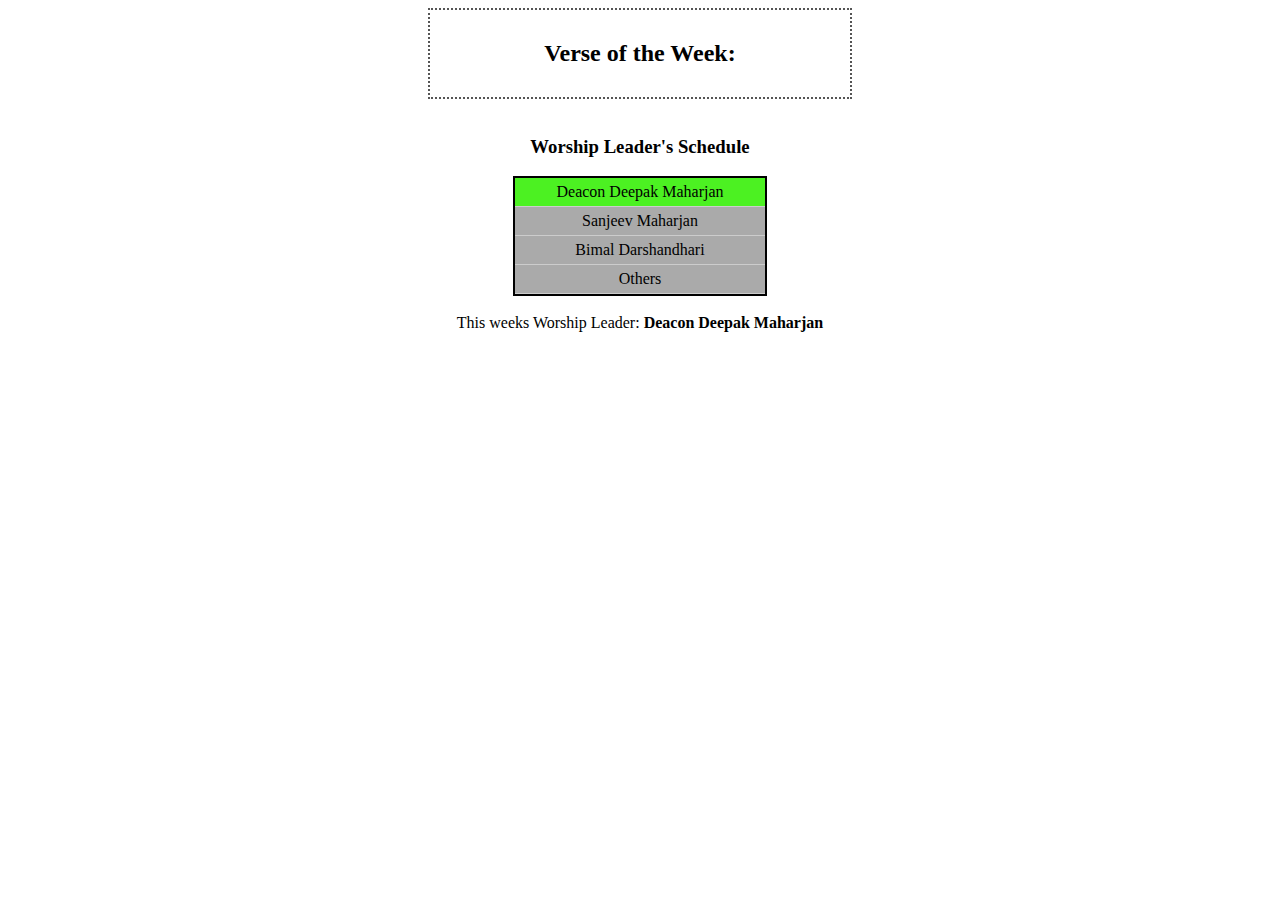
==== worship-schedule/index.html @ ea7a186a "verse of the day changed to verse of the week" ====
<!DOCTYPE html>
<html>
    <head>
        <title>Koinonia Chapagaun Church - Worship Schedule</title>
    </head>
    <body>
        <style>
            #body{
                width: 250px;
                margin: auto;
                border: 2px solid black;
                text-align: center;
            }
            body{
                text-align:center;
            }
            .items{
                border-bottom: 1px solid #ccc;
                padding: 5px;
                cursor: default;
                background-color: #aaa;
            }
            .items:hover{
                background-color: #999;
            }

            .items.active{
                background-color: rgb(76, 241, 34);
            }

            .items.active:hover{                
                background-color: rgb(100, 241, 100);
            }

            .container{
                margin:auto;
                text-align: center;
                border: 2px dotted #555;
                width: 400px;
                padding: 10px;
            }
        </style>
       
        <div class='container'>
            <h2>Verse of the Week:</h2>
            <h3 id="viewing"><span id="verse"></span></h3>
            <div id="verse-content" class="verse-container"></div>
        </div>
        <br>
        
        <h3>Worship Leader's Schedule</h3>
        <div id='body'>
        </div>
        <br>
        <span>This weeks Worship Leader: <b id='leader'></b></span>
        
          
        <script src="http://cdn.scripture.api.bible/fums/fumsv2.min.js"></script>
        <script>
    
            function dateDifference(Date1,Date2){
                var dateFirst = new Date(Date1)
                dateFirst = new Date(dateFirst.getFullYear(),dateFirst.getMonth(),dateFirst.getDate())
                var dateSecond = new Date(Date2)
                dateSecond = new Date(dateSecond.getFullYear(),dateSecond.getMonth(),dateSecond.getDate())

                // time difference
                var timeDiff = Math.abs(dateSecond.getTime() - dateFirst.getTime());
                // days difference
                var diffDays = Math.floor(timeDiff / (1000 * 3600 * 24));
                return diffDays;
            }

            function timeDifferenceMS(Date1,Date2){
                var dateFirst = new Date(Date1)
                var dateSecond = new Date(Date2)

                // time difference
                var timeDiff = Math.abs(dateSecond.getTime() - dateFirst.getTime());
                return timeDiff;
            }

            function dateCompare(Date1,Date2){
                var dateFirst = new Date(Date1)
                var dateSecond = new Date(Date2)

                // time difference
                var timeDiff = dateSecond.getTime() - dateFirst.getTime();

                if(timeDiff > 0){
                    return "<"
                } else if(timeDiff < 0){
                    return ">"
                } else {
                    return "="
                }
            }

            let names = ['Deacon Deepak Maharjan','Sanjeev Maharjan','Bimal Darshandhari','Others'];
            let list = [];
            let start_date = new Date('2021-04-17');
            let today = new Date();
            var weeks;
            
            if(dateCompare(start_date,today) !== '<'){
                weeks = 0;
                list = names;
            }else{
                let day = today.getDay()
                let diff = dateDifference(start_date,today);
                weeks = diff/7;
                if(weeks<=parseInt(weeks)){
                    weeks = parseInt(weeks);
                    if(today.getHours() >= 9) weeks++;
                }else{
                    weeks = parseInt(weeks)+1
                }
                
                let offset = weeks%4

                for(let i in names){
                    list.push(names[(parseInt(i)+offset)%3])
                    if(i==2){
                        list.push('Others')
                        break;
                    } 
                }
            }

            let htmlString = ''
            for(let i in list){
                let active = '';
                if(i==0) active = 'active';
                htmlString+= "<div class='items "+active+"'>"+list[i]+"</div>";
            }      
            document.querySelector('#body').innerHTML += htmlString;  
            document.querySelector('#leader').innerHTML = list[0];   
            
            //---------------
            function getResults(verseID) {
                return new Promise((resolve, reject) => {
                    const xhr = new XMLHttpRequest();
                    xhr.withCredentials = false;

                    xhr.addEventListener(`readystatechange`, function () {
                    if (this.readyState === this.DONE) {
                        const { data, meta } = JSON.parse(this.responseText);

                        _BAPI.t(meta.fumsId);
                        resolve(data);
                    }
                    });

                    xhr.open(
                    `GET`,
                    `https://api.scripture.api.bible/v1/bibles/${BIBLE_ID}/search?query=${verseID}`
                    );
                    xhr.setRequestHeader(`api-key`, API_KEY);

                    xhr.onerror = () => reject(xhr.statusText);

                    xhr.send();
                });
            }
            const API_KEY = `275b51ecda886aeb06bab258fdb2086b`; // Fill in with your own key.
            const verse = document.querySelector(`#verse-content`);
            const verseRef = document.querySelector(`#verse`);
            const BIBLE_ID = `65eec8e0b60e656b-01`;
            const VERSES = [
                `JER.29.11`,
                `PSA.23`,
                `1COR.4.4-8`,
                `PHP.4.13`,
                `JHN.3.16`,
                `ROM.8.28`,
                `ISA.41.10`,
                `PSA.46.1`,
                `GAL.5.22-23`,
                `HEB.11.1`,
                `2TI.1.7`,
                `1COR.10.13`,
                `PRO.22.6`,
                `ISA.40.31`,
                `JOS.1.9`,
                `HEB.12.2`,
                `MAT.11.28`,
                `ROM.10.9-10`,
                `PHP.2.3-4`,
                `MAT.5.43-44`,
            ];
            const verseIndex =  weeks%VERSES.length;
            const verseID = VERSES[verseIndex];
            getResults(verseID).then((data) => {
                const passage = data.passages[0];
                verseRef.innerHTML = `<span><i>${passage.reference}</i></span>`;
                verse.innerHTML = `<div class="text eb-container">${passage.content}</div>`;
            });
        </script>
    </body>
</html>
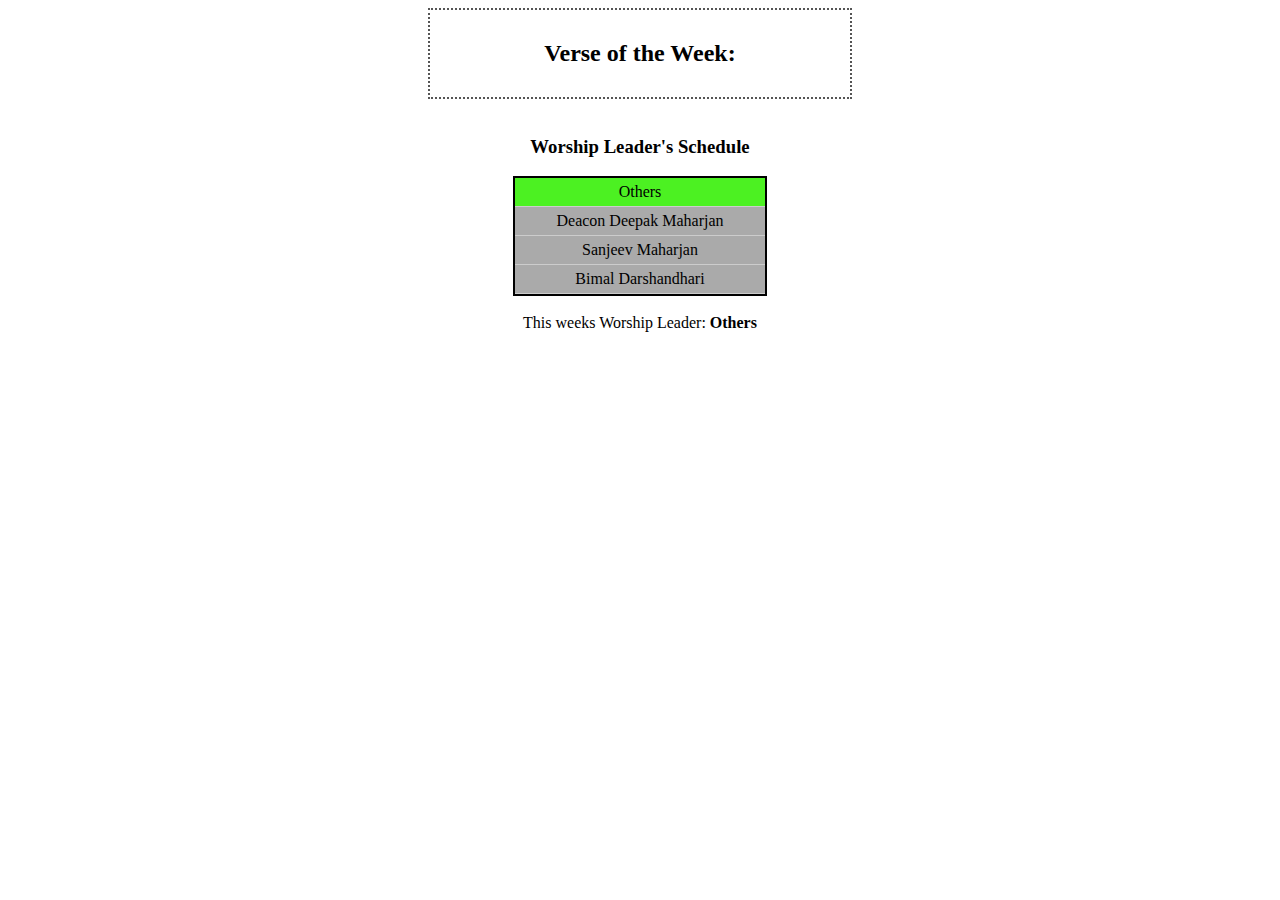
==== commit a653384c: "simple modulo rounding schedule" ====
--- a/worship-schedule/index.html
+++ b/worship-schedule/index.html
@@ -55,146 +55,71 @@
         <span>This weeks Worship Leader: <b id='leader'></b></span>
         
           
-        <script src="http://cdn.scripture.api.bible/fums/fumsv2.min.js"></script>
+        <script src="https://cdn.scripture.api.bible/fums/fumsv2.min.js"></script>
+        <script src="./js/date-functions.js"></script>
+        <!-- //scheduler -->
         <script>
-    
-            function dateDifference(Date1,Date2){
-                var dateFirst = new Date(Date1)
-                dateFirst = new Date(dateFirst.getFullYear(),dateFirst.getMonth(),dateFirst.getDate())
-                var dateSecond = new Date(Date2)
-                dateSecond = new Date(dateSecond.getFullYear(),dateSecond.getMonth(),dateSecond.getDate())
-
-                // time difference
-                var timeDiff = Math.abs(dateSecond.getTime() - dateFirst.getTime());
-                // days difference
-                var diffDays = Math.floor(timeDiff / (1000 * 3600 * 24));
-                return diffDays;
-            }
-
-            function timeDifferenceMS(Date1,Date2){
-                var dateFirst = new Date(Date1)
-                var dateSecond = new Date(Date2)
-
-                // time difference
-                var timeDiff = Math.abs(dateSecond.getTime() - dateFirst.getTime());
-                return timeDiff;
-            }
-
-            function dateCompare(Date1,Date2){
-                var dateFirst = new Date(Date1)
-                var dateSecond = new Date(Date2)
-
-                // time difference
-                var timeDiff = dateSecond.getTime() - dateFirst.getTime();
-
-                if(timeDiff > 0){
-                    return "<"
-                } else if(timeDiff < 0){
-                    return ">"
-                } else {
-                    return "="
-                }
-            }
-
             let names = ['Deacon Deepak Maharjan','Sanjeev Maharjan','Bimal Darshandhari','Others'];
             let list = [];
             let start_date = new Date('2021-04-17');
             let today = new Date();
             var weeks;
+            var state = -1;
             
-            if(dateCompare(start_date,today) !== '<'){
-                weeks = 0;
-                list = names;
-            }else{
-                let day = today.getDay()
-                let diff = dateDifference(start_date,today);
-                weeks = diff/7;
-                if(weeks<=parseInt(weeks)){
-                    weeks = parseInt(weeks);
-                    if(today.getHours() >= 9) weeks++;
+            function scheduler(){
+                today = new Date();
+                if(dateCompare(start_date,today) !== '<'){
+                    weeks = 0;
+                    list = names;
                 }else{
-                    weeks = parseInt(weeks)+1
+                    let day = today.getDay()
+                    let diff = dateDifference(start_date,today);
+                    weeks = diff/7;
+                    if(weeks<=parseInt(weeks)){
+                        weeks = parseInt(weeks);
+                        if(today.getHours() >= 9) weeks++;
+                    }else{
+                        weeks = parseInt(weeks)+1
+                    }
+                    
+                    let offset = weeks%4
+
+                    for(let i in names){
+                        list.push(names[(parseInt(i)+offset)%4])
+                        // if(i==2){
+                        //     list.push('Others')
+                        //     break;
+                        // } 
+                    }
+                }
+
+                if(state == weeks) return;
+                if(state !== -1){
+                    const verseIndex =  weeks%VERSES.length;
+                    const verseID = VERSES[verseIndex];
+                    getResults(verseID).then((data) => {
+                        const passage = data.passages[0];
+                        verseRef.innerHTML = `<span><i>${passage.reference}</i></span>`;
+                        verse.innerHTML = `<div class="text eb-container">${passage.content}</div>`;
+                    });
                 }
                 
-                let offset = weeks%4
-
-                for(let i in names){
-                    list.push(names[(parseInt(i)+offset)%3])
-                    if(i==2){
-                        list.push('Others')
-                        break;
-                    } 
-                }
+                state = weeks;
+                
+                document.querySelector('#body').innerHTML = '';
+                let htmlString = ''
+                for(let i in list){
+                    let active = '';
+                    if(i==0) active = 'active';
+                    htmlString+= "<div class='items "+active+"'>"+list[i]+"</div>";
+                }      
+                document.querySelector('#body').innerHTML = htmlString;  
+                document.querySelector('#leader').innerHTML = list[0];   
             }
 
-            let htmlString = ''
-            for(let i in list){
-                let active = '';
-                if(i==0) active = 'active';
-                htmlString+= "<div class='items "+active+"'>"+list[i]+"</div>";
-            }      
-            document.querySelector('#body').innerHTML += htmlString;  
-            document.querySelector('#leader').innerHTML = list[0];   
-            
-            //---------------
-            function getResults(verseID) {
-                return new Promise((resolve, reject) => {
-                    const xhr = new XMLHttpRequest();
-                    xhr.withCredentials = false;
-
-                    xhr.addEventListener(`readystatechange`, function () {
-                    if (this.readyState === this.DONE) {
-                        const { data, meta } = JSON.parse(this.responseText);
-
-                        _BAPI.t(meta.fumsId);
-                        resolve(data);
-                    }
-                    });
-
-                    xhr.open(
-                    `GET`,
-                    `https://api.scripture.api.bible/v1/bibles/${BIBLE_ID}/search?query=${verseID}`
-                    );
-                    xhr.setRequestHeader(`api-key`, API_KEY);
-
-                    xhr.onerror = () => reject(xhr.statusText);
-
-                    xhr.send();
-                });
-            }
-            const API_KEY = `275b51ecda886aeb06bab258fdb2086b`; // Fill in with your own key.
-            const verse = document.querySelector(`#verse-content`);
-            const verseRef = document.querySelector(`#verse`);
-            const BIBLE_ID = `65eec8e0b60e656b-01`;
-            const VERSES = [
-                `JER.29.11`,
-                `PSA.23`,
-                `1COR.4.4-8`,
-                `PHP.4.13`,
-                `JHN.3.16`,
-                `ROM.8.28`,
-                `ISA.41.10`,
-                `PSA.46.1`,
-                `GAL.5.22-23`,
-                `HEB.11.1`,
-                `2TI.1.7`,
-                `1COR.10.13`,
-                `PRO.22.6`,
-                `ISA.40.31`,
-                `JOS.1.9`,
-                `HEB.12.2`,
-                `MAT.11.28`,
-                `ROM.10.9-10`,
-                `PHP.2.3-4`,
-                `MAT.5.43-44`,
-            ];
-            const verseIndex =  weeks%VERSES.length;
-            const verseID = VERSES[verseIndex];
-            getResults(verseID).then((data) => {
-                const passage = data.passages[0];
-                verseRef.innerHTML = `<span><i>${passage.reference}</i></span>`;
-                verse.innerHTML = `<div class="text eb-container">${passage.content}</div>`;
-            });
+            scheduler();
         </script>
+        <!-- //vod-bible.js depends on values calculated above -->
+        <script src="./js/vod-bible.js"></script>
     </body>
 </html>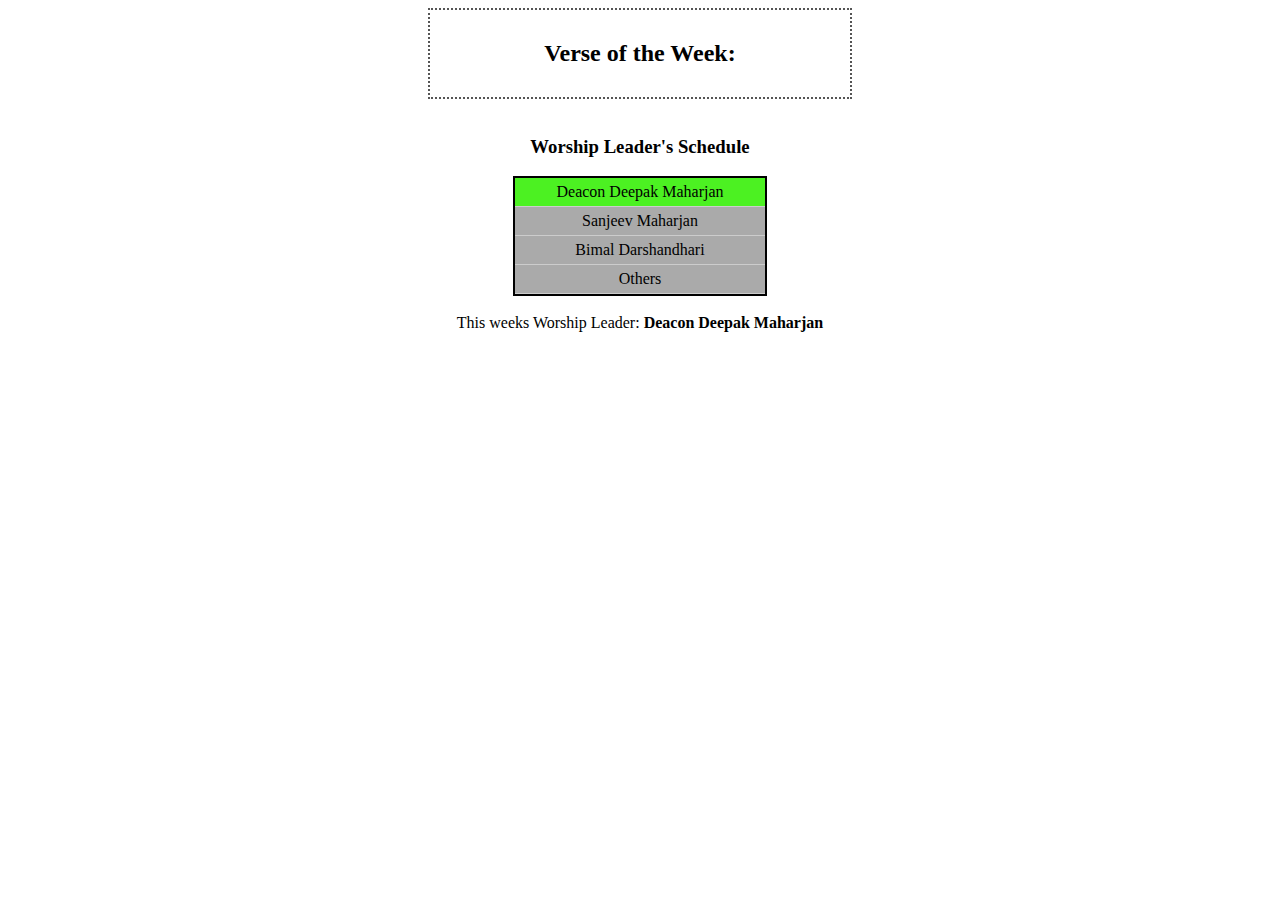
==== commit 1150f67d: "scheduler not updating issue fixed" ====
--- a/worship-schedule/index.html
+++ b/worship-schedule/index.html
@@ -64,60 +64,41 @@
             let start_date = new Date('2021-04-17');
             let today = new Date();
             var weeks;
-            var state = -1;
             
-            function scheduler(){
-                today = new Date();
-                if(dateCompare(start_date,today) !== '<'){
-                    weeks = 0;
-                    list = names;
+            console.log({start_date,today})
+            if(dateCompare(start_date,today) !== '<'){
+                weeks = 0;
+                list = names;
+            }else{
+                let day = today.getDay()
+                let diff = dateDifference(start_date,today);
+                weeks = diff/7;
+                if(weeks<=parseInt(weeks)){
+                    weeks = parseInt(weeks);
+                    if(today.getHours() >= 9) weeks++;
                 }else{
-                    let day = today.getDay()
-                    let diff = dateDifference(start_date,today);
-                    weeks = diff/7;
-                    if(weeks<=parseInt(weeks)){
-                        weeks = parseInt(weeks);
-                        if(today.getHours() >= 9) weeks++;
-                    }else{
-                        weeks = parseInt(weeks)+1
-                    }
-                    
-                    let offset = weeks%4
-
-                    for(let i in names){
-                        list.push(names[(parseInt(i)+offset)%4])
-                        // if(i==2){
-                        //     list.push('Others')
-                        //     break;
-                        // } 
-                    }
-                }
-
-                if(state == weeks) return;
-                if(state !== -1){
-                    const verseIndex =  weeks%VERSES.length;
-                    const verseID = VERSES[verseIndex];
-                    getResults(verseID).then((data) => {
-                        const passage = data.passages[0];
-                        verseRef.innerHTML = `<span><i>${passage.reference}</i></span>`;
-                        verse.innerHTML = `<div class="text eb-container">${passage.content}</div>`;
-                    });
+                    weeks = parseInt(weeks)+1
                 }
                 
-                state = weeks;
-                
-                document.querySelector('#body').innerHTML = '';
-                let htmlString = ''
-                for(let i in list){
-                    let active = '';
-                    if(i==0) active = 'active';
-                    htmlString+= "<div class='items "+active+"'>"+list[i]+"</div>";
-                }      
-                document.querySelector('#body').innerHTML = htmlString;  
-                document.querySelector('#leader').innerHTML = list[0];   
+                let offset = weeks%4
+
+                for(let i in names){
+                    list.push(names[(parseInt(i)+offset)%3])
+                    if(i==2){
+                        list.push('Others')
+                        break;
+                    } 
+                }
             }
 
-            scheduler();
+            let htmlString = ''
+            for(let i in list){
+                let active = '';
+                if(i==0) active = 'active';
+                htmlString+= "<div class='items "+active+"'>"+list[i]+"</div>";
+            }      
+            document.querySelector('#body').innerHTML += htmlString;  
+            document.querySelector('#leader').innerHTML = list[0];   
         </script>
         <!-- //vod-bible.js depends on values calculated above -->
         <script src="./js/vod-bible.js"></script>
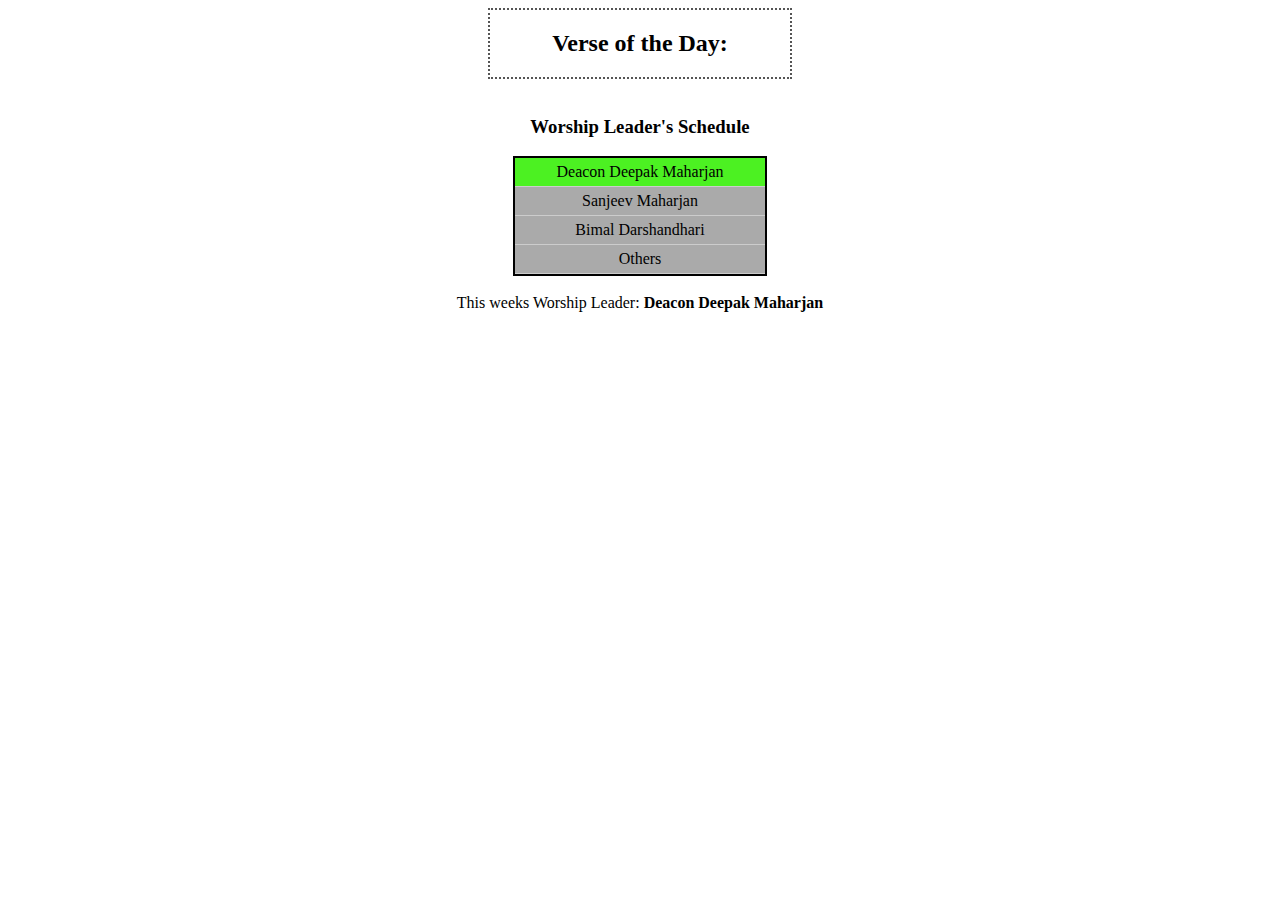
==== commit af945323: "scheduling and verse of the day" ====
--- a/worship-schedule/index.html
+++ b/worship-schedule/index.html
@@ -36,13 +36,12 @@
                 margin:auto;
                 text-align: center;
                 border: 2px dotted #555;
-                width: 400px;
-                padding: 10px;
+                width: 300px;
             }
         </style>
        
         <div class='container'>
-            <h2>Verse of the Week:</h2>
+            <h2>Verse of the Day:</h2>
             <h3 id="viewing"><span id="verse"></span></h3>
             <div id="verse-content" class="verse-container"></div>
         </div>
@@ -55,24 +54,58 @@
         <span>This weeks Worship Leader: <b id='leader'></b></span>
         
           
-        <script src="https://cdn.scripture.api.bible/fums/fumsv2.min.js"></script>
-        <script src="./js/date-functions.js"></script>
-        <!-- //scheduler -->
+        <script src="http://cdn.scripture.api.bible/fums/fumsv2.min.js"></script>
         <script>
+    
+            function dateDifference(Date1,Date2){
+                var dateFirst = new Date(Date1)
+                dateFirst = new Date(dateFirst.getFullYear(),dateFirst.getMonth(),dateFirst.getDate())
+                var dateSecond = new Date(Date2)
+                dateSecond = new Date(dateSecond.getFullYear(),dateSecond.getMonth(),dateSecond.getDate())
+
+                // time difference
+                var timeDiff = Math.abs(dateSecond.getTime() - dateFirst.getTime());
+                // days difference
+                var diffDays = Math.floor(timeDiff / (1000 * 3600 * 24));
+                return diffDays;
+            }
+
+            function timeDifferenceMS(Date1,Date2){
+                var dateFirst = new Date(Date1)
+                var dateSecond = new Date(Date2)
+
+                // time difference
+                var timeDiff = Math.abs(dateSecond.getTime() - dateFirst.getTime());
+                return timeDiff;
+            }
+
+            function dateCompare(Date1,Date2){
+                var dateFirst = new Date(Date1)
+                var dateSecond = new Date(Date2)
+
+                // time difference
+                var timeDiff = dateSecond.getTime() - dateFirst.getTime();
+
+                if(timeDiff > 0){
+                    return "<"
+                } else if(timeDiff < 0){
+                    return ">"
+                } else {
+                    return "="
+                }
+            }
+
             let names = ['Deacon Deepak Maharjan','Sanjeev Maharjan','Bimal Darshandhari','Others'];
             let list = [];
             let start_date = new Date('2021-04-17');
             let today = new Date();
-            var weeks;
             
-            console.log({start_date,today})
             if(dateCompare(start_date,today) !== '<'){
-                weeks = 0;
                 list = names;
             }else{
                 let day = today.getDay()
                 let diff = dateDifference(start_date,today);
-                weeks = diff/7;
+                let weeks = diff/7;
                 if(weeks<=parseInt(weeks)){
                     weeks = parseInt(weeks);
                     if(today.getHours() >= 9) weeks++;
@@ -99,8 +132,66 @@
             }      
             document.querySelector('#body').innerHTML += htmlString;  
             document.querySelector('#leader').innerHTML = list[0];   
+            
+            //---------------
+            function getResults(verseID) {
+                return new Promise((resolve, reject) => {
+                    const xhr = new XMLHttpRequest();
+                    xhr.withCredentials = false;
+
+                    xhr.addEventListener(`readystatechange`, function () {
+                    if (this.readyState === this.DONE) {
+                        const { data, meta } = JSON.parse(this.responseText);
+
+                        _BAPI.t(meta.fumsId);
+                        resolve(data);
+                    }
+                    });
+
+                    xhr.open(
+                    `GET`,
+                    `https://api.scripture.api.bible/v1/bibles/${BIBLE_ID}/search?query=${verseID}`
+                    );
+                    xhr.setRequestHeader(`api-key`, API_KEY);
+
+                    xhr.onerror = () => reject(xhr.statusText);
+
+                    xhr.send();
+                });
+            }
+            const API_KEY = `275b51ecda886aeb06bab258fdb2086b`; // Fill in with your own key.
+            const verse = document.querySelector(`#verse-content`);
+            const verseRef = document.querySelector(`#verse`);
+            const BIBLE_ID = `65eec8e0b60e656b-01`;
+            const VERSES = [
+                `JER.29.11`,
+                `PSA.23`,
+                `1COR.4.4-8`,
+                `PHP.4.13`,
+                `JHN.3.16`,
+                `ROM.8.28`,
+                `ISA.41.10`,
+                `PSA.46.1`,
+                `GAL.5.22-23`,
+                `HEB.11.1`,
+                `2TI.1.7`,
+                `1COR.10.13`,
+                `PRO.22.6`,
+                `ISA.40.31`,
+                `JOS.1.9`,
+                `HEB.12.2`,
+                `MAT.11.28`,
+                `ROM.10.9-10`,
+                `PHP.2.3-4`,
+                `MAT.5.43-44`,
+            ];
+            const verseIndex =  dateDifference(start_date,today)%VERSES.length;
+            const verseID = VERSES[verseIndex];
+            getResults(verseID).then((data) => {
+                const passage = data.passages[0];
+                verseRef.innerHTML = `<span><i>${passage.reference}</i></span>`;
+                verse.innerHTML = `<div class="text eb-container">${passage.content}</div>`;
+            });
         </script>
-        <!-- //vod-bible.js depends on values calculated above -->
-        <script src="./js/vod-bible.js"></script>
     </body>
 </html>